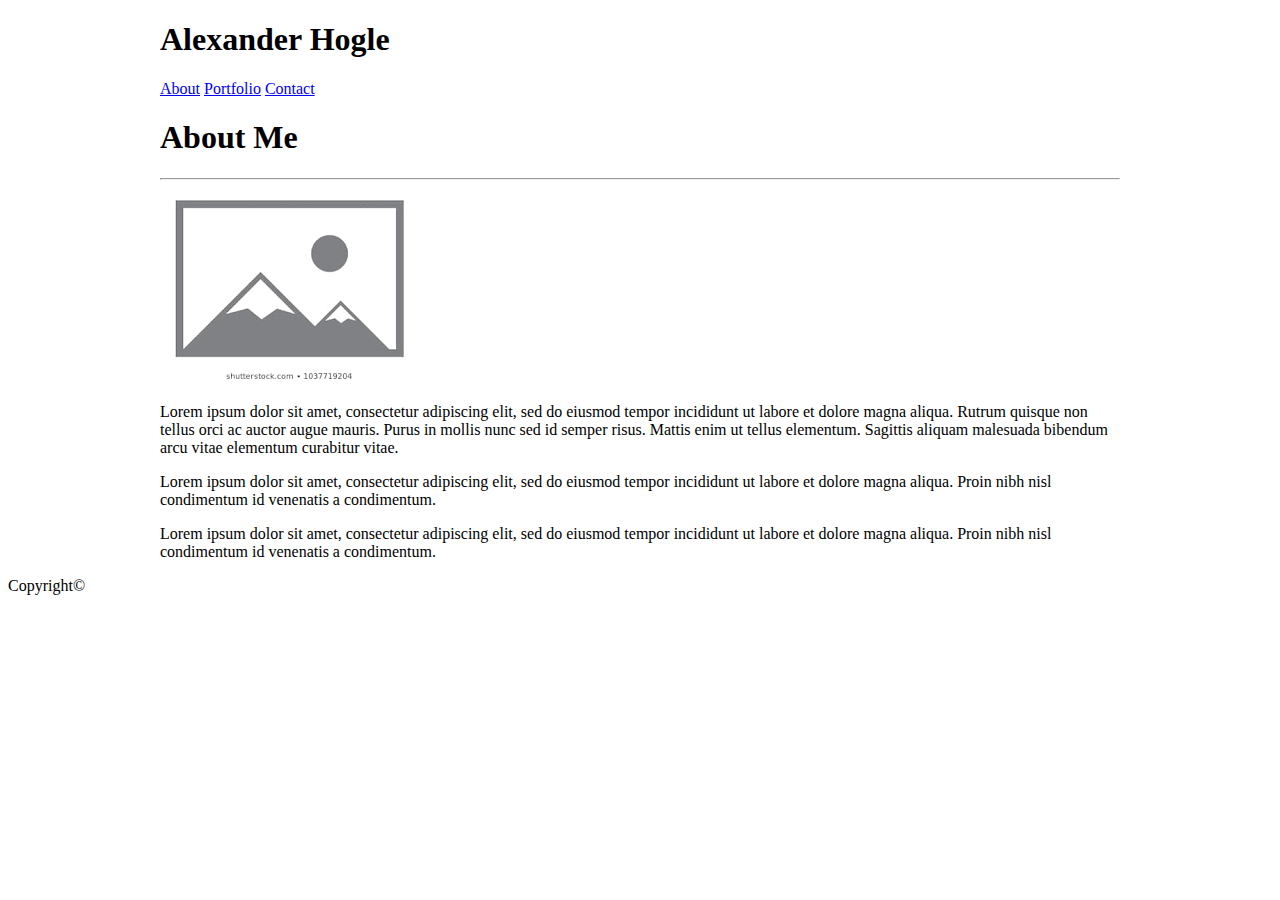
==== index.html @ 1fc4e024 "adds css & divs" ====
<!DOCTYPE html>
<html lang="en">
<head>
    <meta charset="UTF-8">
    <title>Portfolio</title>
    <link rel="stylesheet" href="assets/css/style.css">
</head>
<body>
<header>
    <h1>Alexander Hogle</h1>
<div class="nav">
    <a href="index.html">About</a>
    <a href="portfolio.html">Portfolio</a>
    <a href="contact.html">Contact</a>
</div>
</header>
<div class="main-content">
    <h1>About Me</h1>
    <hr>
    <img src="assets/images/placeholder-img.png" alt="My Profile Picture">
    <p>Lorem ipsum dolor sit amet, consectetur adipiscing elit, sed do eiusmod tempor incididunt ut labore et dolore magna aliqua. Rutrum quisque non tellus orci ac auctor augue mauris. Purus in mollis nunc sed id semper risus. Mattis enim ut tellus elementum. Sagittis aliquam malesuada bibendum arcu vitae elementum curabitur vitae.</p>
    <p>Lorem ipsum dolor sit amet, consectetur adipiscing elit, sed do eiusmod tempor incididunt ut labore et dolore magna aliqua. Proin nibh nisl condimentum id venenatis a condimentum.</p>
    <p>Lorem ipsum dolor sit amet, consectetur adipiscing elit, sed do eiusmod tempor incididunt ut labore et dolore magna aliqua. Proin nibh nisl condimentum id venenatis a condimentum.</p>
</div>
<footer>
    <p>Copyright&copy;</p>
</footer>
</body>
</html>
---- assets/css/style.css ----
header {
    width: 960px;
    margin: 0 auto;
}

.main-content {
    width: 960px;
    margin: 0 auto;
}
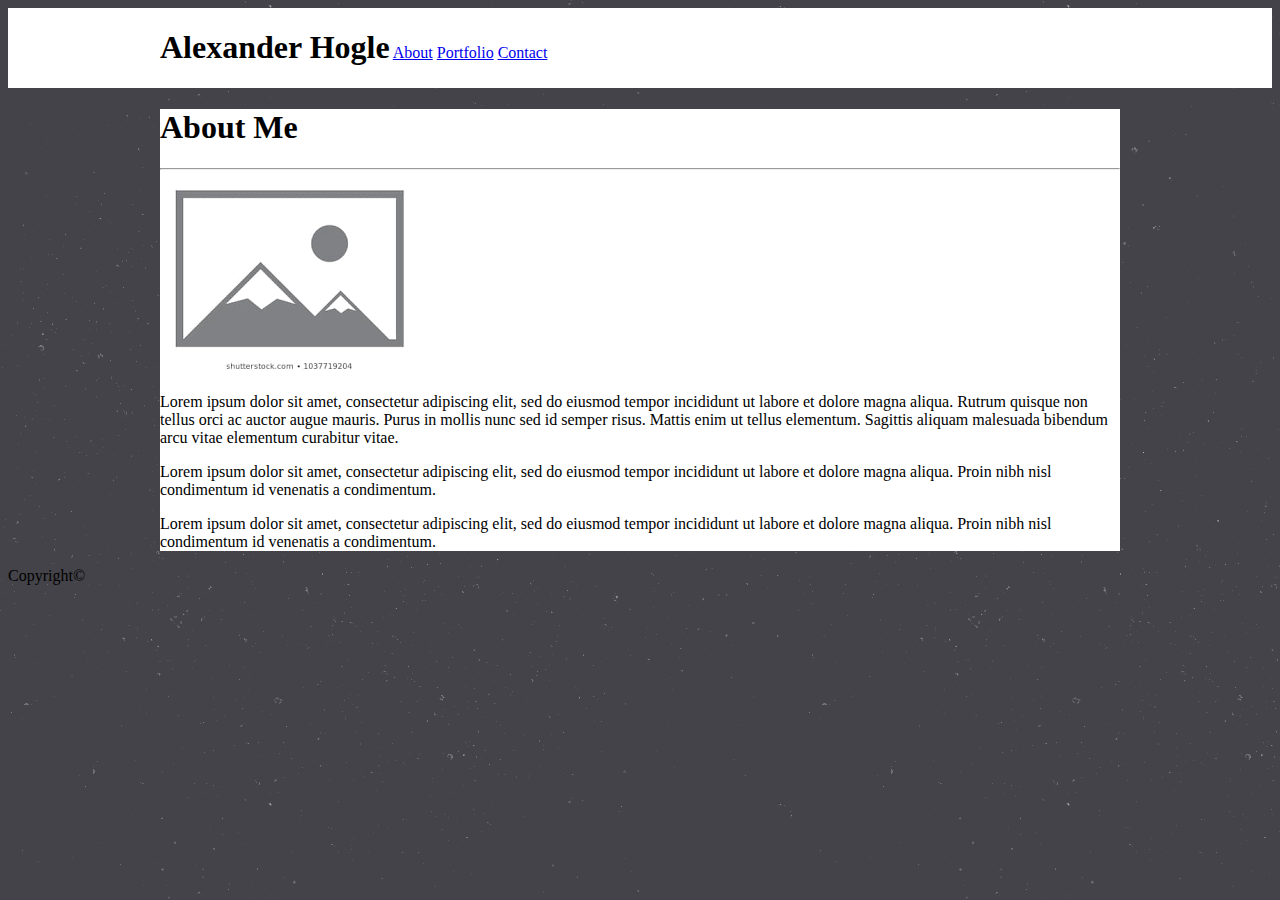
==== commit 86211b17: "adds incomplete heading" ====
--- a/index.html
+++ b/index.html
@@ -7,12 +7,12 @@
 </head>
 <body>
 <header>
-    <h1>Alexander Hogle</h1>
-<div class="nav">
+    <div class="nav-1">
+    <h1 id="logo">Alexander Hogle</h1>
     <a href="index.html">About</a>
     <a href="portfolio.html">Portfolio</a>
     <a href="contact.html">Contact</a>
-</div>
+    </div>
 </header>
 <div class="main-content">
     <h1>About Me</h1>
--- a/assets/css/style.css
+++ b/assets/css/style.css
@@ -1,9 +1,29 @@
+
+
+#logo {
+    display: inline-block;
+}
+
 header {
+    margin: 0 auto;
+    background-color: #ffffff;
+}
+
+.nav-1 {
     width: 960px;
     margin: 0 auto;
+}
+
+.nav-2 {
+    
 }
 
 .main-content {
     width: 960px;
     margin: 0 auto;
+    background-color: #ffffff;
+}
+
+body {
+    background-image:url(../images/stardust-img.png)
 }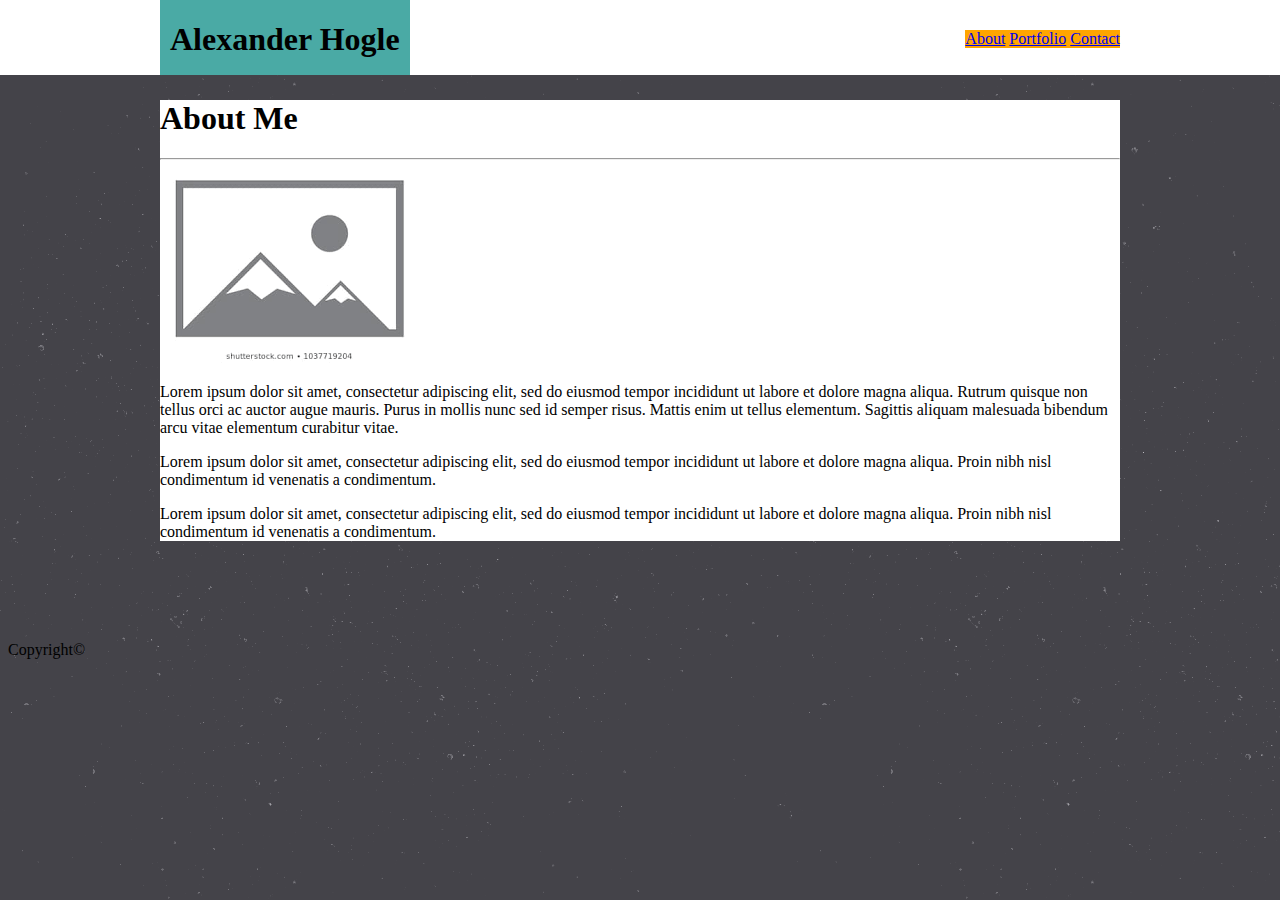
==== commit c3788589: "adds (almost) working header" ====
--- a/index.html
+++ b/index.html
@@ -6,14 +6,20 @@
     <link rel="stylesheet" href="assets/css/style.css">
 </head>
 <body>
-<header>
+<div class="navbar">
+
     <div class="nav-1">
-    <h1 id="logo">Alexander Hogle</h1>
-    <a href="index.html">About</a>
-    <a href="portfolio.html">Portfolio</a>
-    <a href="contact.html">Contact</a>
+        <div class="nav-2">
+            <h1 id="logo">Alexander Hogle</h1>
+        </div>
+        <div class="nav-3">
+            <a href="index.html">About</a>
+            <a href="portfolio.html">Portfolio</a>
+            <a href="contact.html">Contact</a>
+        </div>
     </div>
-</header>
+    
+</div>
 <div class="main-content">
     <h1>About Me</h1>
     <hr>
--- a/assets/css/style.css
+++ b/assets/css/style.css
@@ -2,11 +2,23 @@
 
 #logo {
     display: inline-block;
+    background-color: #4aaaa5;
 }
 
-header {
+/* header {
+    
+    background-color: #ffffff;
+    height: 75px;
+} */
+
+.navbar {
+    background-color: #ffffff;
+    position: absolute;
+    top: 0;
+    left: 0;
+    right: 0;
     margin: 0 auto;
-    background-color: #ffffff;
+    height: 75px;
 }
 
 .nav-1 {
@@ -15,12 +27,22 @@
 }
 
 .nav-2 {
-    
+    float: left;
+    background-color: #4aaaa5;
+    height: 75px;
+    padding: 0 10px;
+}
+
+.nav-3 {
+    float: right;
+    background-color: orange;
+    margin-top: 30px;
+
 }
 
 .main-content {
     width: 960px;
-    margin: 0 auto;
+    margin: 100px auto;
     background-color: #ffffff;
 }
 
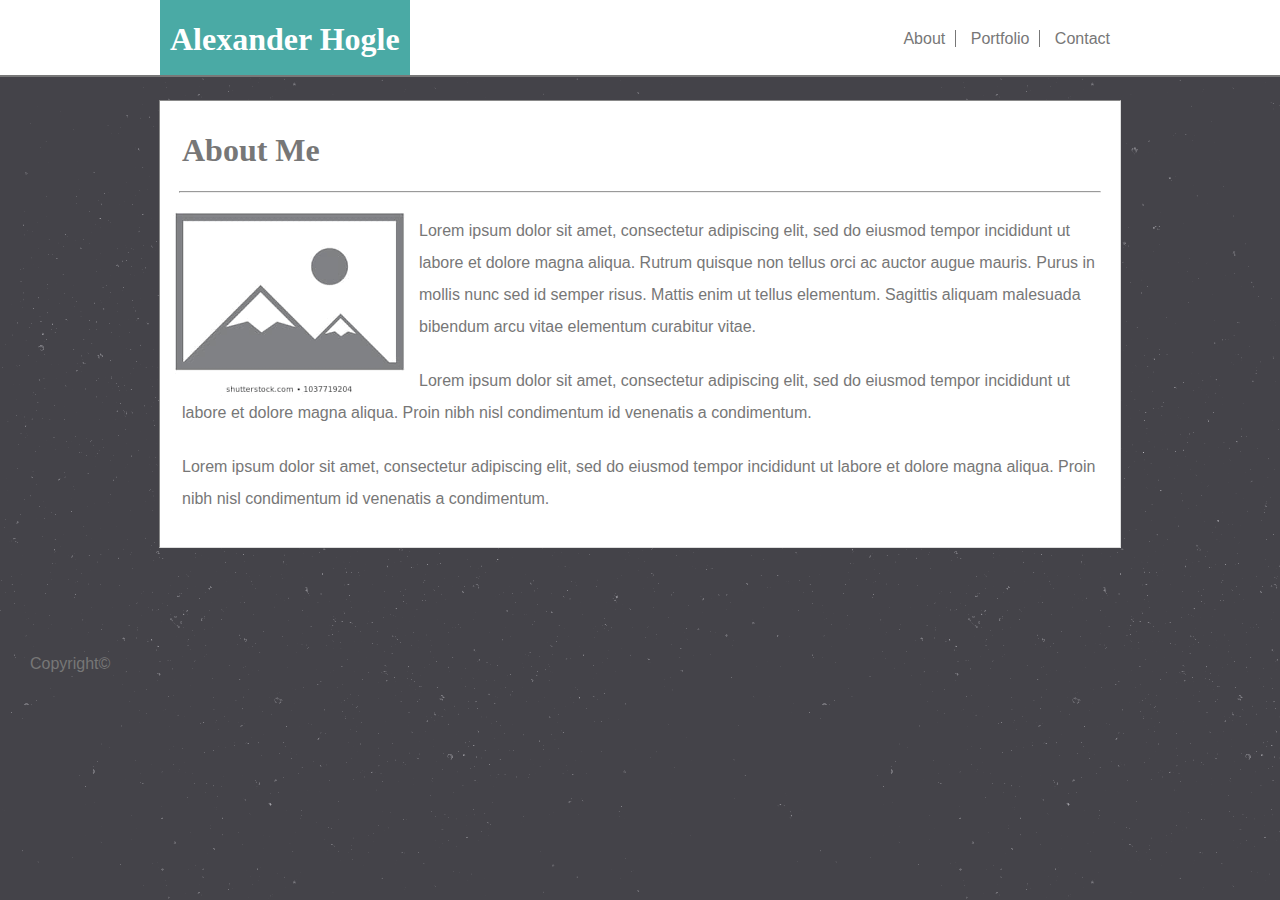
==== commit 1d5356af: "adds finished header and main section" ====
--- a/index.html
+++ b/index.html
@@ -15,18 +15,19 @@
         <div class="nav-3">
             <a href="index.html">About</a>
             <a href="portfolio.html">Portfolio</a>
-            <a href="contact.html">Contact</a>
+            <a class="no-border" href="contact.html">Contact</a>
         </div>
     </div>
     
 </div>
 <div class="main-content">
-    <h1>About Me</h1>
+    <h1 class="about-me">About Me</h1>
     <hr>
-    <img src="assets/images/placeholder-img.png" alt="My Profile Picture">
+    <img class="profile" src="assets/images/placeholder-img.png" alt="My Profile Picture">
     <p>Lorem ipsum dolor sit amet, consectetur adipiscing elit, sed do eiusmod tempor incididunt ut labore et dolore magna aliqua. Rutrum quisque non tellus orci ac auctor augue mauris. Purus in mollis nunc sed id semper risus. Mattis enim ut tellus elementum. Sagittis aliquam malesuada bibendum arcu vitae elementum curabitur vitae.</p>
     <p>Lorem ipsum dolor sit amet, consectetur adipiscing elit, sed do eiusmod tempor incididunt ut labore et dolore magna aliqua. Proin nibh nisl condimentum id venenatis a condimentum.</p>
     <p>Lorem ipsum dolor sit amet, consectetur adipiscing elit, sed do eiusmod tempor incididunt ut labore et dolore magna aliqua. Proin nibh nisl condimentum id venenatis a condimentum.</p>
+    
 </div>
 <footer>
     <p>Copyright&copy;</p>
--- a/assets/css/style.css
+++ b/assets/css/style.css
@@ -1,8 +1,26 @@
+h1 {
+    font-family: "Georgia", Times, "Times New Roman", serif;
+}
 
+body {
+    font-family: "Arial", "Helvetica Neue", Helvetica, sans-serif;
+    color: #777777;
+    background-image:url(../images/stardust-img.png)
+}
+
+p {
+    line-height: 2;
+    margin: 22px
+}
+
+.text {
+
+}
 
 #logo {
     display: inline-block;
     background-color: #4aaaa5;
+    color: #ffffff;
 }
 
 /* header {
@@ -19,6 +37,9 @@
     right: 0;
     margin: 0 auto;
     height: 75px;
+    border-color: #cccccc;
+    border-width: 0 0 2px 0;
+    border-style: outset;
 }
 
 .nav-1 {
@@ -35,17 +56,48 @@
 
 .nav-3 {
     float: right;
-    background-color: orange;
+    /* background-color: orange; */
     margin-top: 30px;
+    
+}
 
+a {
+    text-decoration: none;
+    color: #777777;
+    border-right: 1px solid #777777;
+    padding: 0px 10px;
+}
+
+.no-border {
+    border: none;
 }
 
 .main-content {
     width: 960px;
     margin: 100px auto;
     background-color: #ffffff;
+    padding-bottom: 10px;
+    border-color: #dddddd;
+    border-style: inset;
+    border-width: 1px;
+    /* padding-top: 20px; */
+    /* padding-left: 22px; */
+}
+
+hr {
+    width: 920px;
+    color: #777777;
+}
+
+.about-me {
+    padding-left: 22px;
+    padding-top: 10px;
+}
+
+.profile {
+    float: left;
 }
 
 body {
-    background-image:url(../images/stardust-img.png)
+    
 }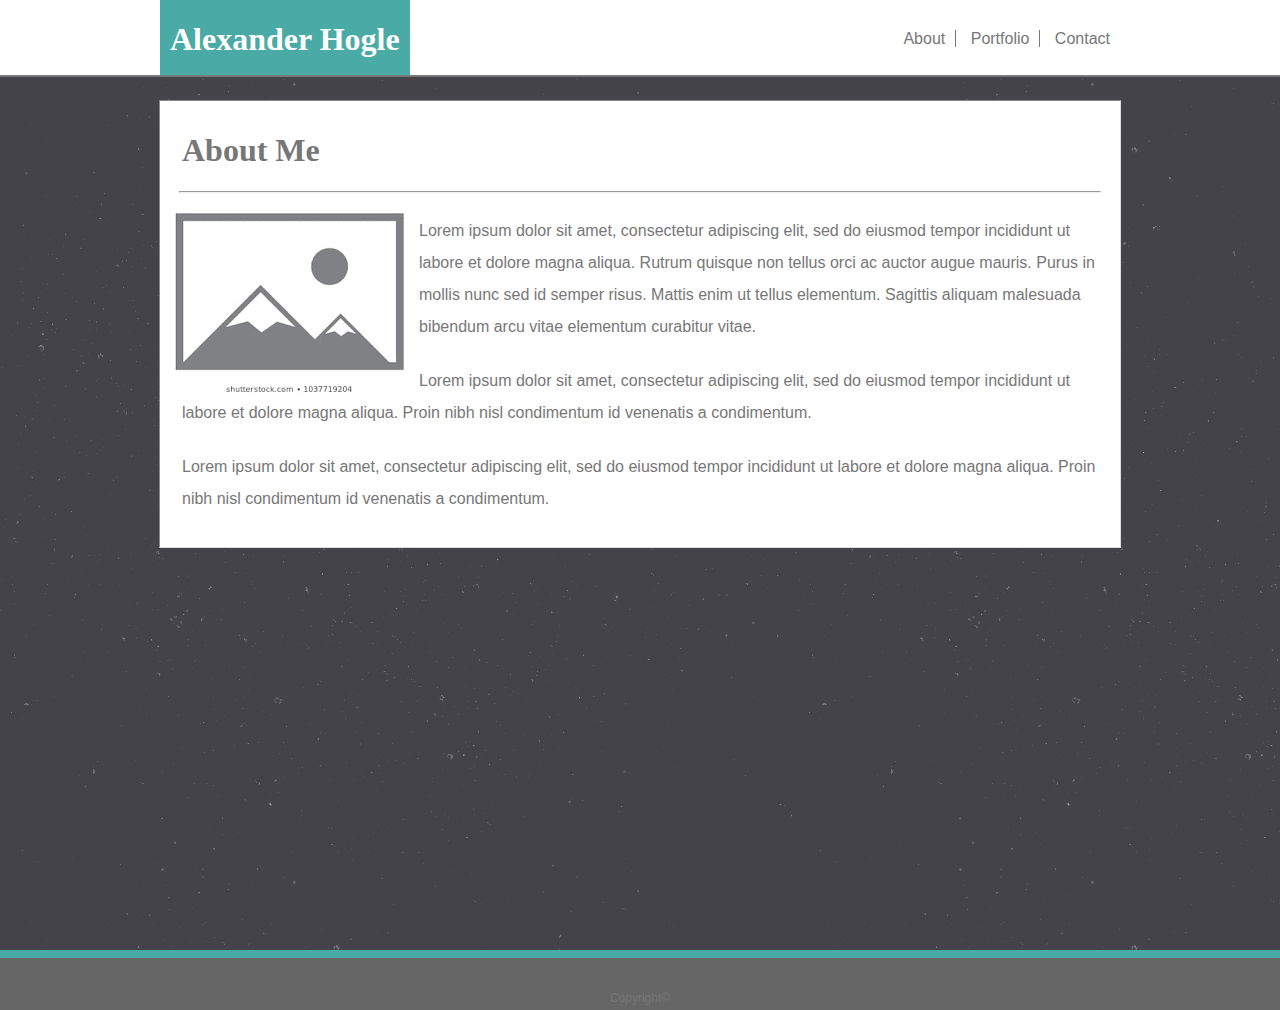
==== commit cffb5a61: "finishs footer and index.html" ====
--- a/index.html
+++ b/index.html
@@ -6,6 +6,7 @@
     <link rel="stylesheet" href="assets/css/style.css">
 </head>
 <body>
+<div class="wrapper">
 <div class="navbar">
 
     <div class="nav-1">
@@ -29,8 +30,10 @@
     <p>Lorem ipsum dolor sit amet, consectetur adipiscing elit, sed do eiusmod tempor incididunt ut labore et dolore magna aliqua. Proin nibh nisl condimentum id venenatis a condimentum.</p>
     
 </div>
-<footer>
-    <p>Copyright&copy;</p>
+    <div class="push"></div>
+</div>
+<footer class="footer">
+    <p class="copyright">Copyright&copy;</p>
 </footer>
 </body>
 </html>--- a/assets/css/style.css
+++ b/assets/css/style.css
@@ -1,6 +1,22 @@
 h1 {
     font-family: "Georgia", Times, "Times New Roman", serif;
 }
+
+html, body {
+    height: 100%;
+    margin: 0;
+  }
+  .wrapper {
+    min-height: 100%;
+  
+    /* Equal to height of footer */
+    /* But also accounting for potential margin-bottom of last child */
+    margin-bottom: -50px;
+    }
+
+    .push {
+        height: 50px;
+    }
 
 body {
     font-family: "Arial", "Helvetica Neue", Helvetica, sans-serif;
@@ -13,21 +29,11 @@
     margin: 22px
 }
 
-.text {
-
-}
-
 #logo {
     display: inline-block;
     background-color: #4aaaa5;
     color: #ffffff;
 }
-
-/* header {
-    
-    background-color: #ffffff;
-    height: 75px;
-} */
 
 .navbar {
     background-color: #ffffff;
@@ -80,8 +86,6 @@
     border-color: #dddddd;
     border-style: inset;
     border-width: 1px;
-    /* padding-top: 20px; */
-    /* padding-left: 22px; */
 }
 
 hr {
@@ -100,4 +104,17 @@
 
 body {
     
+}
+
+footer {
+    background-color: #666666;
+    text-align: center;
+    border-top: 8px solid #4aaaa5;
+    padding-top: 6px;
+}
+
+.copyright {
+    color: #777777;
+    margin-bottom: 0;
+    font-size: .75em;
 }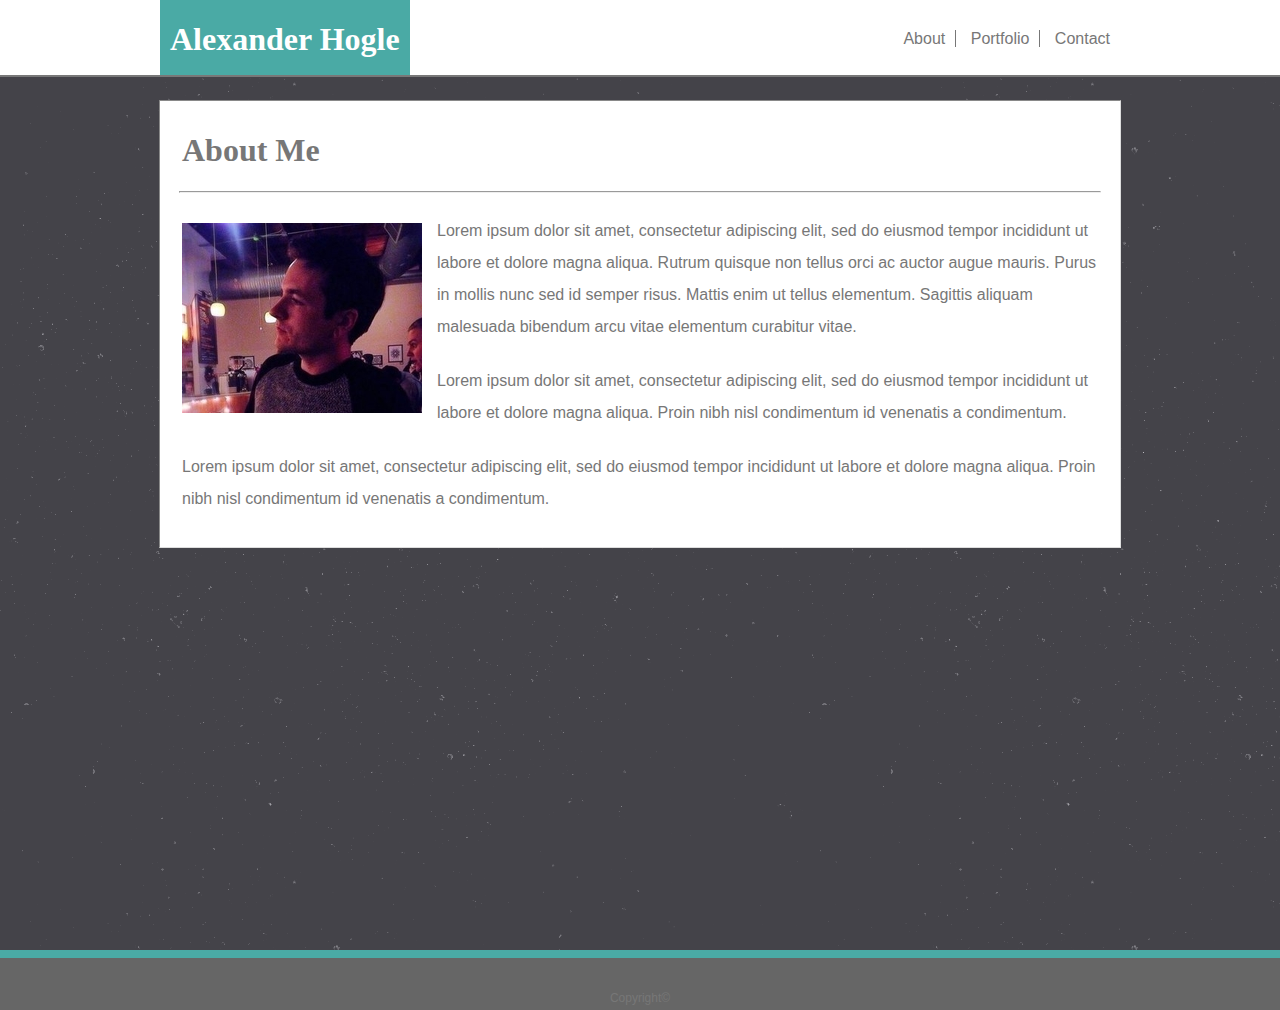
==== commit fcf93f30: "inserts profile picture" ====
--- a/index.html
+++ b/index.html
@@ -24,7 +24,7 @@
 <div class="main-content">
     <h1 class="about-me">About Me</h1>
     <hr>
-    <img class="profile" src="assets/images/placeholder-img.png" alt="My Profile Picture">
+    <img class="profile" src="assets/images/profile-pic.jpg" alt="My Profile Picture">
     <p>Lorem ipsum dolor sit amet, consectetur adipiscing elit, sed do eiusmod tempor incididunt ut labore et dolore magna aliqua. Rutrum quisque non tellus orci ac auctor augue mauris. Purus in mollis nunc sed id semper risus. Mattis enim ut tellus elementum. Sagittis aliquam malesuada bibendum arcu vitae elementum curabitur vitae.</p>
     <p>Lorem ipsum dolor sit amet, consectetur adipiscing elit, sed do eiusmod tempor incididunt ut labore et dolore magna aliqua. Proin nibh nisl condimentum id venenatis a condimentum.</p>
     <p>Lorem ipsum dolor sit amet, consectetur adipiscing elit, sed do eiusmod tempor incididunt ut labore et dolore magna aliqua. Proin nibh nisl condimentum id venenatis a condimentum.</p>
--- a/assets/css/style.css
+++ b/assets/css/style.css
@@ -117,4 +117,41 @@
     color: #777777;
     margin-bottom: 0;
     font-size: .75em;
-}+}
+
+label {
+    display: block;
+    margin: 10px auto 5px;
+}
+
+form {
+    margin-left: 22px;
+}
+
+input {
+    width: 915px;
+    
+}
+
+textarea {
+    height: 200px;
+    width: 915px;
+}
+
+input[type=submit] {
+        background-color:#4aaaa5;
+        border:1px solid #dddddd;
+        display:inline-block;
+        cursor:pointer;
+        color:#ffffff;
+        font-family:Arial;
+        font-size:16px;
+        padding:10px 31px;
+        text-decoration:none;
+        width: 15%;
+        margin: 10px auto 10px;
+    }
+.profile {
+    padding-left: 22px;
+    padding-right: 15px;
+    padding-top: 22px;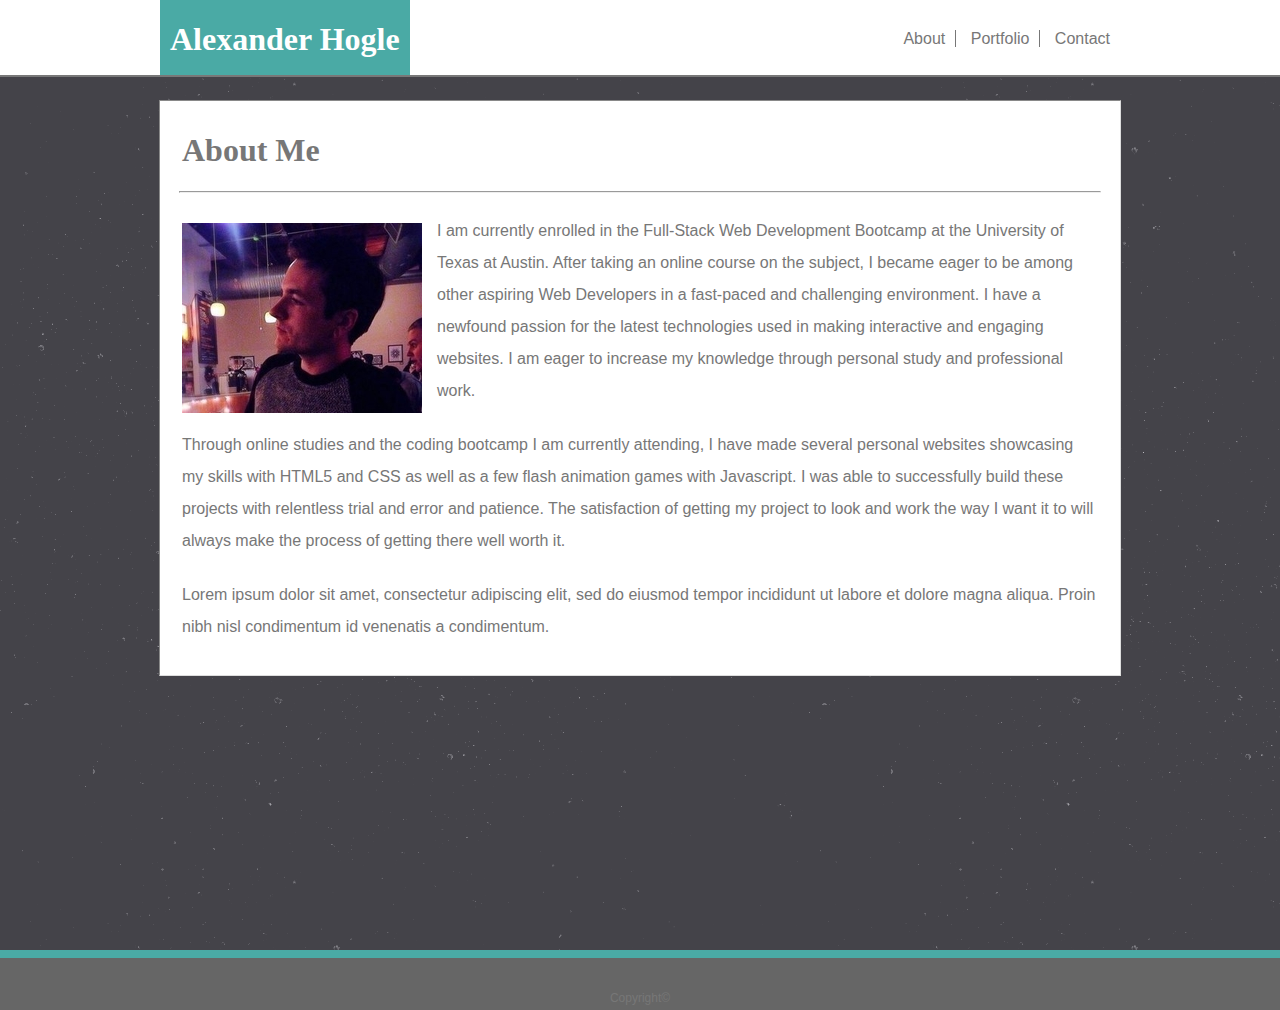
==== commit 7915154f: "adds to about me" ====
--- a/index.html
+++ b/index.html
@@ -25,8 +25,8 @@
     <h1 class="about-me">About Me</h1>
     <hr>
     <img class="profile" src="assets/images/profile-pic.jpg" alt="My Profile Picture">
-    <p>Lorem ipsum dolor sit amet, consectetur adipiscing elit, sed do eiusmod tempor incididunt ut labore et dolore magna aliqua. Rutrum quisque non tellus orci ac auctor augue mauris. Purus in mollis nunc sed id semper risus. Mattis enim ut tellus elementum. Sagittis aliquam malesuada bibendum arcu vitae elementum curabitur vitae.</p>
-    <p>Lorem ipsum dolor sit amet, consectetur adipiscing elit, sed do eiusmod tempor incididunt ut labore et dolore magna aliqua. Proin nibh nisl condimentum id venenatis a condimentum.</p>
+    <p>I am currently enrolled in the Full-Stack Web Development Bootcamp at the University of Texas at Austin. After taking an online course on the subject, I became eager to be among other aspiring Web Developers in a fast-paced and challenging environment. I have a newfound passion for the latest technologies used in making interactive and engaging websites. I am eager to increase my knowledge through personal study and professional work.</p>
+    <p>Through online studies and the coding bootcamp I am currently attending, I have made several personal websites showcasing my skills with HTML5 and CSS as well as a few flash animation games with Javascript. I was able to successfully build these projects with relentless trial and error and patience. The satisfaction of getting my project to look and work the way I want it to will always make the process of getting there well worth it.</p>
     <p>Lorem ipsum dolor sit amet, consectetur adipiscing elit, sed do eiusmod tempor incididunt ut labore et dolore magna aliqua. Proin nibh nisl condimentum id venenatis a condimentum.</p>
     
 </div>
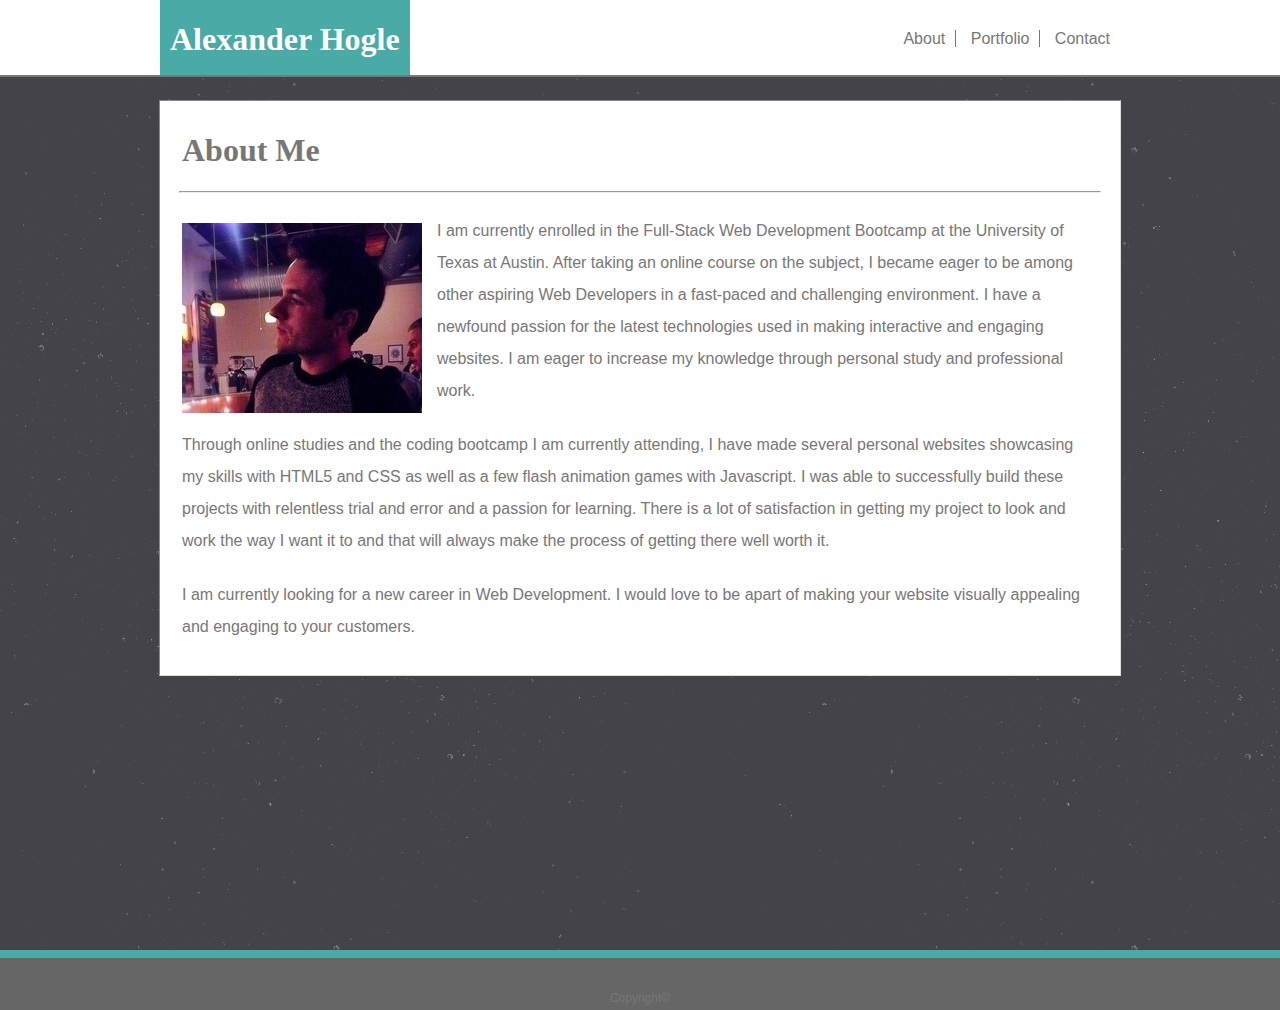
==== commit f418af63: "finishes first draft about me" ====
--- a/index.html
+++ b/index.html
@@ -26,8 +26,8 @@
     <hr>
     <img class="profile" src="assets/images/profile-pic.jpg" alt="My Profile Picture">
     <p>I am currently enrolled in the Full-Stack Web Development Bootcamp at the University of Texas at Austin. After taking an online course on the subject, I became eager to be among other aspiring Web Developers in a fast-paced and challenging environment. I have a newfound passion for the latest technologies used in making interactive and engaging websites. I am eager to increase my knowledge through personal study and professional work.</p>
-    <p>Through online studies and the coding bootcamp I am currently attending, I have made several personal websites showcasing my skills with HTML5 and CSS as well as a few flash animation games with Javascript. I was able to successfully build these projects with relentless trial and error and patience. The satisfaction of getting my project to look and work the way I want it to will always make the process of getting there well worth it.</p>
-    <p>Lorem ipsum dolor sit amet, consectetur adipiscing elit, sed do eiusmod tempor incididunt ut labore et dolore magna aliqua. Proin nibh nisl condimentum id venenatis a condimentum.</p>
+    <p>Through online studies and the coding bootcamp I am currently attending, I have made several personal websites showcasing my skills with HTML5 and CSS as well as a few flash animation games with Javascript. I was able to successfully build these projects with relentless trial and error and a passion for learning. There is a lot of satisfaction in getting my project to look and work the way I want it to and that will always make the process of getting there well worth it.</p>
+    <p>I am currently looking for a new career in Web Development. I would love to be apart of making your website visually appealing and engaging to your customers.</p>
     
 </div>
     <div class="push"></div>
